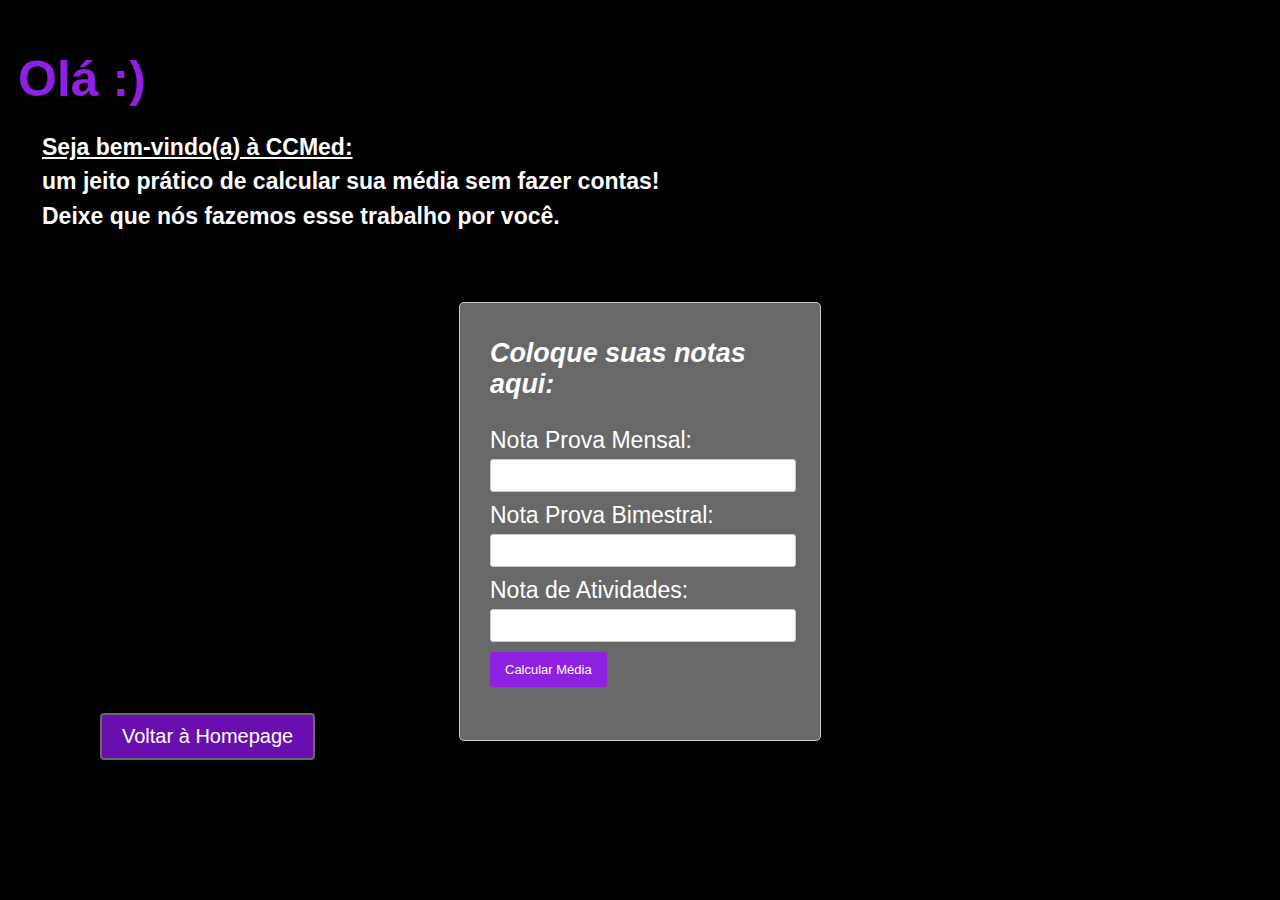
==== ccmed.html @ da07e0b1 "Add files via upload" ====
<!DOCTYPE html>
<html lang="en">

<head>
    <meta charset="UTF-8">
    <meta name="viewport" content="width=device-width, initial-scale=1.0">
    <link rel="stylesheet" href="style_ccmed.css">
    <title>CCMed/CCMiKas</title>
</head>

<body>

    <h1>Olá :)</h1>
    <div class='bemvindo'>
        <h2>Seja bem-vindo(a) à CCMed:</h2>
    </div>
    <h2>
        <p></p>
        um jeito prático de calcular sua média sem fazer contas!
        <p></p>
        Deixe que nós fazemos esse trabalho por você.
    </h2>


    <div id="container">
        <div class='calculadora'>
            <h3><i>Coloque suas notas aqui:</i></h3>
            <div class='espaço'>
            </div>

            <label for="provaMensal">Nota Prova Mensal: </label>
            <input type="number" id="provaMensal" step="0.5" required><br>

            <label for="provaBimestral">Nota Prova Bimestral: </label>
            <input type="number" id="provaBimestral" step="0.5" required><br>

            <label for="atividades">Nota de Atividades: </label>
            <input type="number" id="atividades" step="0.5" required><br>

            <div class='botao'>
                <button onclick="calcularMedia()">Calcular Média</button>
            </div>

            <p id="resultado"></p>

        </div>
    </div>

    <a class="botao-voltar" href="#" onclick="voltarHomepage()">Voltar à Homepage</a>

    <script>
        function calcularMedia() {
            // Obter valores das entradas
            var notaMensal = parseFloat(document.getElementById('provaMensal').value);
            var notaBimestral = parseFloat(document.getElementById('provaBimestral').value);
            var notaAtividades = parseFloat(document.getElementById('atividades').value);

            // Calcular média ponderada
            var mediaPonderada = (notaMensal * 2 + notaBimestral * 2 + notaAtividades) / 5;


            // Obter o elemento de resultado
            var resultadoElemento = document.getElementById('resultado');

            // Definir a cor do texto como verde
            resultadoElemento.style.color = 'rgb(245, 245, 245)';

            resultadoElemento.style.fontSize = '30px';

            resultadoElemento.style.fontFamily = 'Verdana, sans-serif';

            resultadoElemento.style.fontWeight = 'bold';


            // Exibir o resultado na página
            resultadoElemento.innerHTML = "Sua média: <span style='text-decoration: underline;  text-decoration-color: rgb(142, 32, 226);'>" + mediaPonderada.toFixed(1) + "</span>"
        }

        function voltarHomepage() {
            window.location.href = "https://mikaa339.github.io/CCMikas/Templates/index.html";


        }
    </script>

</body>

</html>
---- style_ccmed.css ----
body {
    background-color: rgb(0, 0, 0);
    margin: 0;
    font-family: 'Arial', sans-serif;
    font-size: 23px;
    color: #ffffff;
}

h1 {
    font-family: 'Verdana', sans-serif;
    margin-top: 50px;
    margin-left: 18px;
    font-size: 50px;
    color: #8e20e2;
}

h2 {
    font-family: 'Arial', sans-serif;
    font-size: 23px;
    color: rgb(255, 255, 255);
    
    margin-top: 18px;
    margin-bottom: 20px; 
    margin-left: 42px; 
    margin-right: 10px;
    line-height: 0.5;

}

.bemvindo {
    font-family: 'Arial', sans-serif;
    font-size: 23px;
    color: #ffffff;
    text-decoration: underline;

    margin-top: 18px;
    margin-bottom: 20px; 
    margin-left: 0px; 
    margin-right: 10px;
    line-height: 0.5;


}


.calculadora {
    margin: 80px auto 20px;
    padding: 30px; /* Aumentei o espaçamento interno */
    border: 1px solid #ccc;
    border-radius: 5px;
    width: 300px;
    background-color: #686868;
}

label {
    display: block;
    margin-bottom: 5px;
}

input {
    width: calc(100% - 12px);
    padding: 8px;
    margin-bottom: 10px;
    border: 1px solid #ccc;
    border-radius: 3px;
}

button {
    background-color: rgb(142, 32, 226);
    color: white;
    padding: 10px 15px;
    border: none;
    border-radius: 3px;
    cursor: pointer;
font-size: 13px;        
}


h3 {
    margin-top: 5px
}

.botao-voltar {
    position: fixed;
    bottom: 140px;
    left: 100px;
    display: inline-block;
    padding: 10px 20px;
    text-decoration: none;
    color: #ffffff;
    background-color: #6a0faf;
    border: 2px solid #686868;
    border-radius: 4px;
    font-size: 20px;
    cursor: pointer;
}

.botao-voltar:hover {
    background-color: #851bd6;
}

@media (max-width: 600px) {
    h2 {
        margin-left: 10px;
        margin-right: 10px;
    }

    .calculadora {
        width: 90%;
    }

}
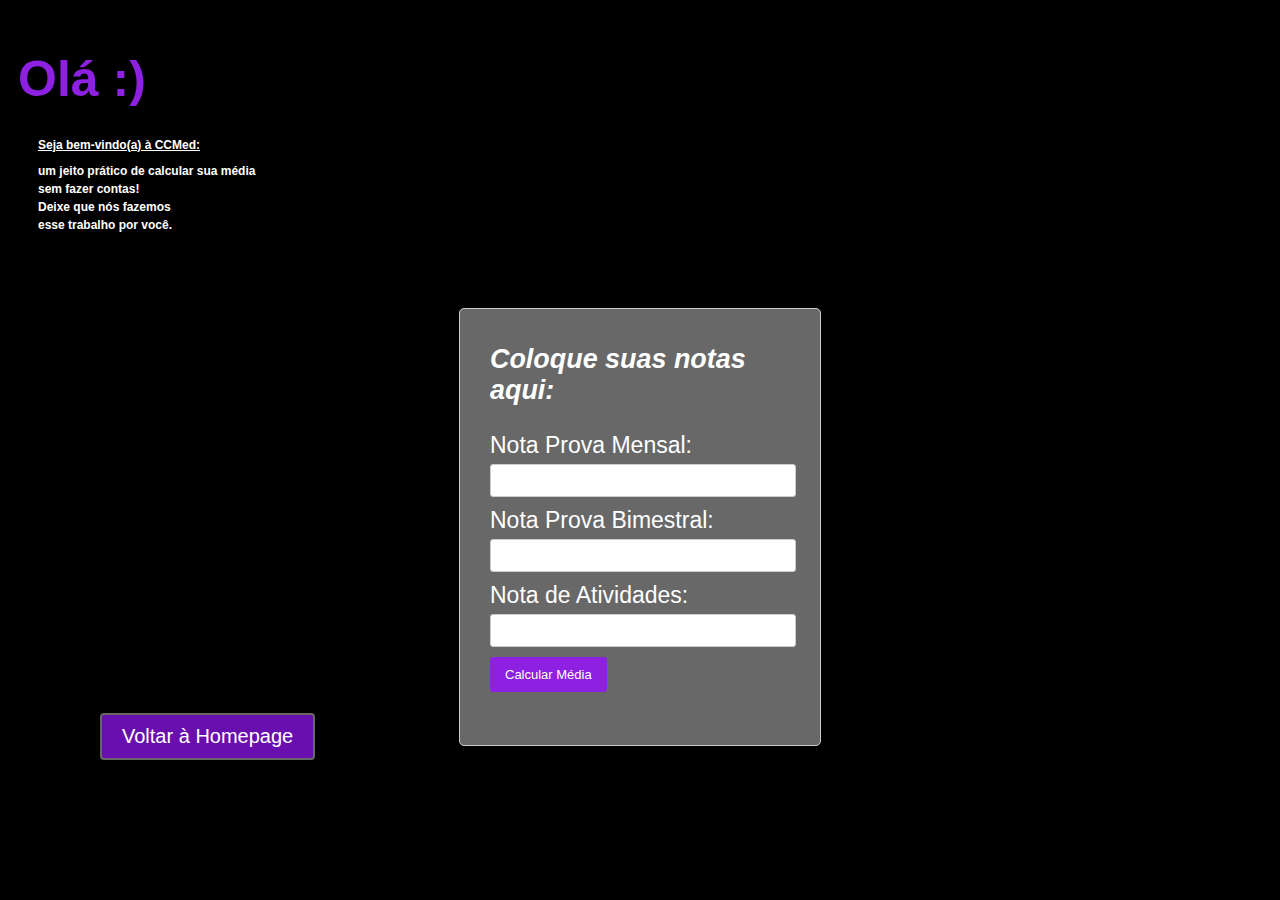
==== commit a4fee51d: "Update ccmed.html" ====
--- a/ccmed.html
+++ b/ccmed.html
@@ -16,9 +16,13 @@
     </div>
     <h2>
         <p></p>
-        um jeito prático de calcular sua média sem fazer contas!
+        um jeito prático de calcular sua média
         <p></p>
-        Deixe que nós fazemos esse trabalho por você.
+        sem fazer contas!
+        <p></p>
+        Deixe que nós fazemos
+        <p></p>
+        esse trabalho por você.
     </h2>
 
 
@@ -77,7 +81,7 @@
         }
 
         function voltarHomepage() {
-            window.location.href = "https://mikaa339.github.io/CCMikas/Templates/index.html";
+            window.location.href = "https://mikaa339.github.io/CCMiKas/";
 
 
         }
@@ -85,4 +89,4 @@
 
 </body>
 
-</html>+</html>
--- a/style_ccmed.css
+++ b/style_ccmed.css
@@ -16,12 +16,12 @@
 
 h2 {
     font-family: 'Arial', sans-serif;
-    font-size: 23px;
+    font-size: 12px;
     color: rgb(255, 255, 255);
     
     margin-top: 18px;
     margin-bottom: 20px; 
-    margin-left: 42px; 
+    margin-left: 38px; 
     margin-right: 10px;
     line-height: 0.5;
 
@@ -103,10 +103,11 @@
     h2 {
         margin-left: 10px;
         margin-right: 10px;
+       font-size:19px;
     }
 
     .calculadora {
         width: 90%;
     }
 
-}+}
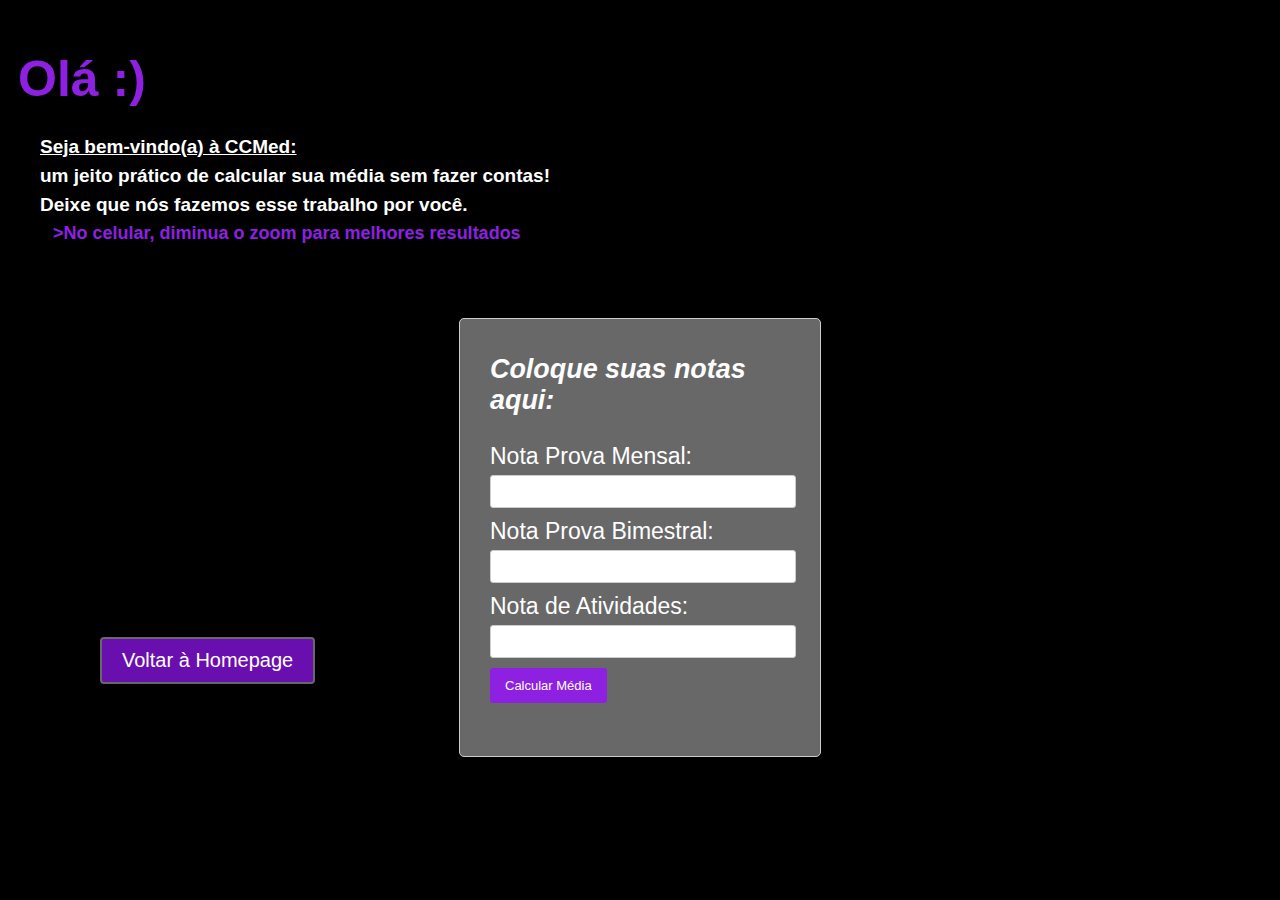
==== commit 4b67fd7c: "Update ccmed.html" ====
--- a/ccmed.html
+++ b/ccmed.html
@@ -5,7 +5,7 @@
     <meta charset="UTF-8">
     <meta name="viewport" content="width=device-width, initial-scale=1.0">
     <link rel="stylesheet" href="style_ccmed.css">
-    <title>CCMed/CCMiKas</title>
+    <title>CCMed - CCMiKas</title>
 </head>
 
 <body>
@@ -16,15 +16,12 @@
     </div>
     <h2>
         <p></p>
-        um jeito prático de calcular sua média
+        um jeito prático de calcular sua média sem fazer contas!
         <p></p>
-        sem fazer contas!
-        <p></p>
-        Deixe que nós fazemos
-        <p></p>
-        esse trabalho por você.
+        Deixe que nós fazemos esse trabalho por você.
     </h2>
 
+       <h4> >No celular, diminua o zoom para melhores resultados </h4>
 
     <div id="container">
         <div class='calculadora'>
--- a/style_ccmed.css
+++ b/style_ccmed.css
@@ -16,15 +16,12 @@
 
 h2 {
     font-family: 'Arial', sans-serif;
-    font-size: 12px;
+    font-size: 19px;
     color: rgb(255, 255, 255);
-    
-    margin-top: 18px;
-    margin-bottom: 20px; 
-    margin-left: 38px; 
-    margin-right: 10px;
+    margin-top: 16px;
+    margin-bottom: 20px;
+    margin-left: 40px;
     line-height: 0.5;
-
 }
 
 .bemvindo {
@@ -81,7 +78,7 @@
 }
 
 .botao-voltar {
-    position: fixed;
+    position: relative;
     bottom: 140px;
     left: 100px;
     display: inline-block;
@@ -103,7 +100,7 @@
     h2 {
         margin-left: 10px;
         margin-right: 10px;
-       font-size:19px;
+       line-hright: 1;
     }
 
     .calculadora {
@@ -111,3 +108,13 @@
     }
 
 }
+
+h4 {
+            color: #8e20e2;
+            margin-top: 18px;
+            margin-bottom: 20px;
+            margin-left: 53px;
+            margin-right: 10px;
+            line-height: 0.5;
+            font-size: 18px;
+        }
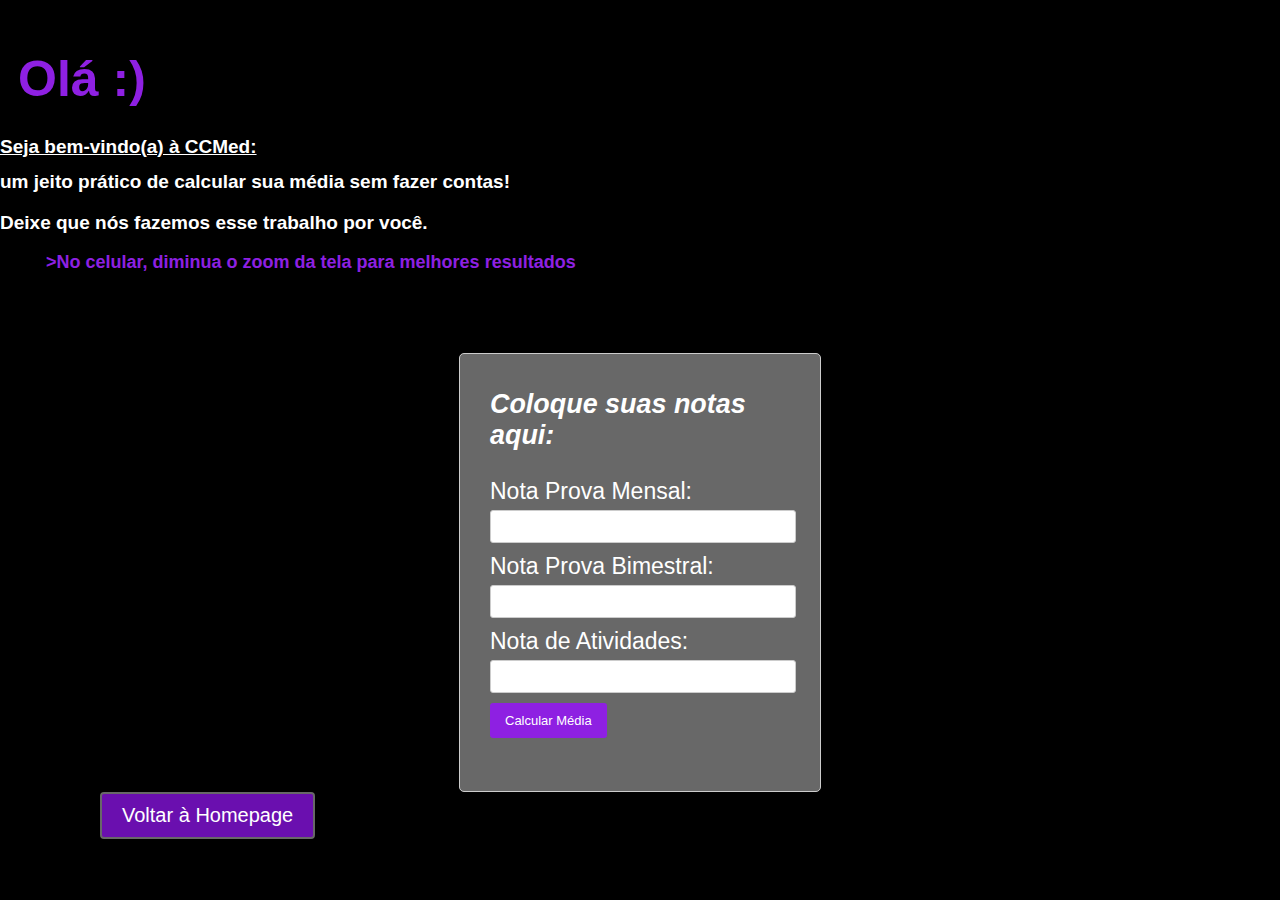
==== commit fa8445ea: "Update ccmed.html" ====
--- a/ccmed.html
+++ b/ccmed.html
@@ -21,7 +21,7 @@
         Deixe que nós fazemos esse trabalho por você.
     </h2>
 
-       <h4> >No celular, diminua o zoom para melhores resultados </h4>
+       <h4> >No celular, diminua o zoom da tela para melhores resultados </h4>
 
     <div id="container">
         <div class='calculadora'>
--- a/style_ccmed.css
+++ b/style_ccmed.css
@@ -15,14 +15,10 @@
 }
 
 h2 {
-    font-family: 'Arial', sans-serif;
     font-size: 19px;
-    color: rgb(255, 255, 255);
-    margin-top: 16px;
-    margin-bottom: 20px;
-    margin-left: 40px;
-    line-height: 0.5;
+    margin-left: 
 }
+
 
 .bemvindo {
     font-family: 'Arial', sans-serif;
@@ -79,7 +75,7 @@
 
 .botao-voltar {
     position: relative;
-    bottom: 140px;
+    bottom: 20px;
     left: 100px;
     display: inline-block;
     padding: 10px 20px;
@@ -113,8 +109,7 @@
             color: #8e20e2;
             margin-top: 18px;
             margin-bottom: 20px;
-            margin-left: 53px;
+            margin-left: 46px;
             margin-right: 10px;
-            line-height: 0.5;
             font-size: 18px;
         }
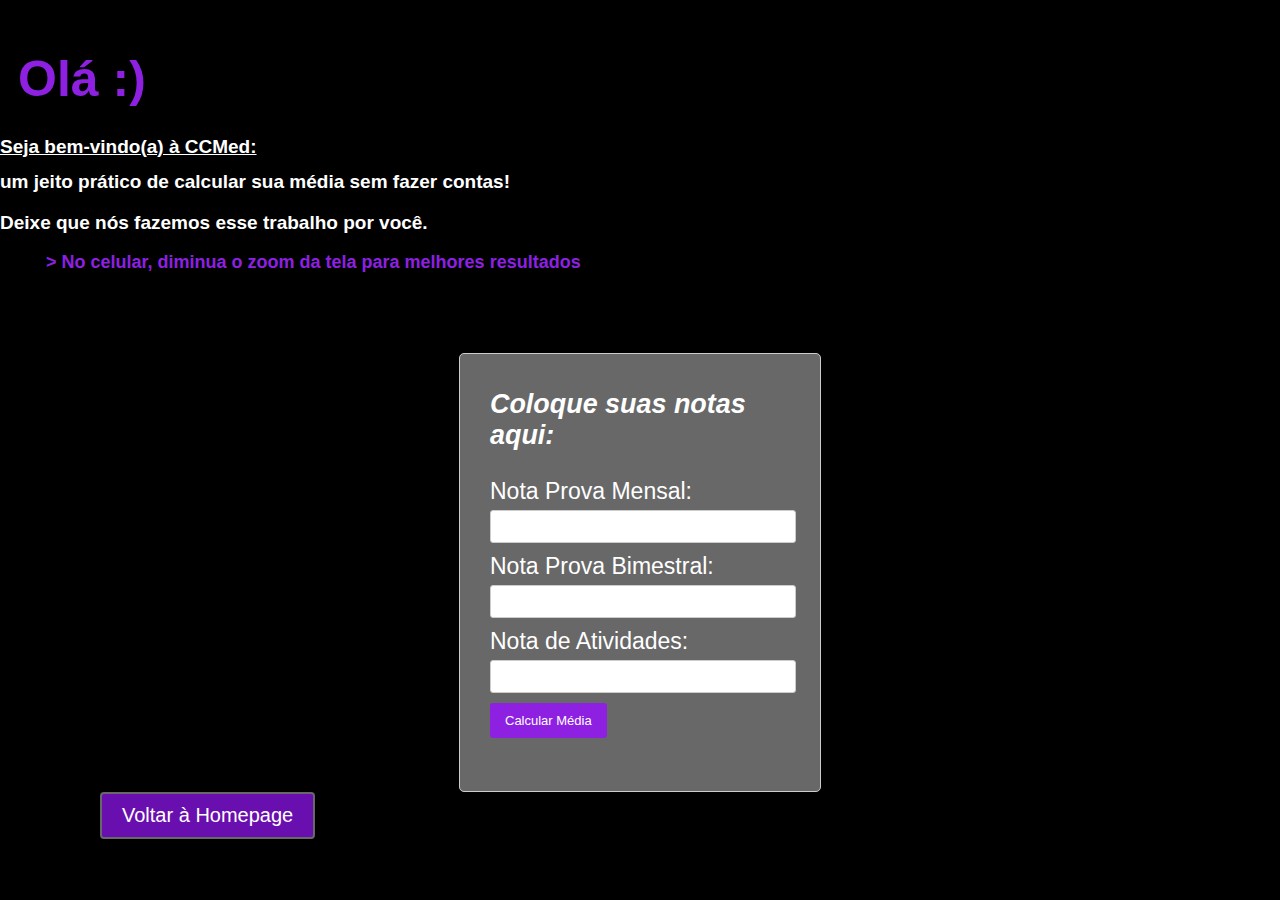
==== commit 7f76e55d: "Update ccmed.html" ====
--- a/ccmed.html
+++ b/ccmed.html
@@ -1,5 +1,5 @@
 <!DOCTYPE html>
-<html lang="en">
+<html lang="pt-br">
 
 <head>
     <meta charset="UTF-8">
@@ -21,7 +21,7 @@
         Deixe que nós fazemos esse trabalho por você.
     </h2>
 
-       <h4> >No celular, diminua o zoom da tela para melhores resultados </h4>
+       <h4> > No celular, diminua o zoom da tela para melhores resultados </h4>
 
     <div id="container">
         <div class='calculadora'>
